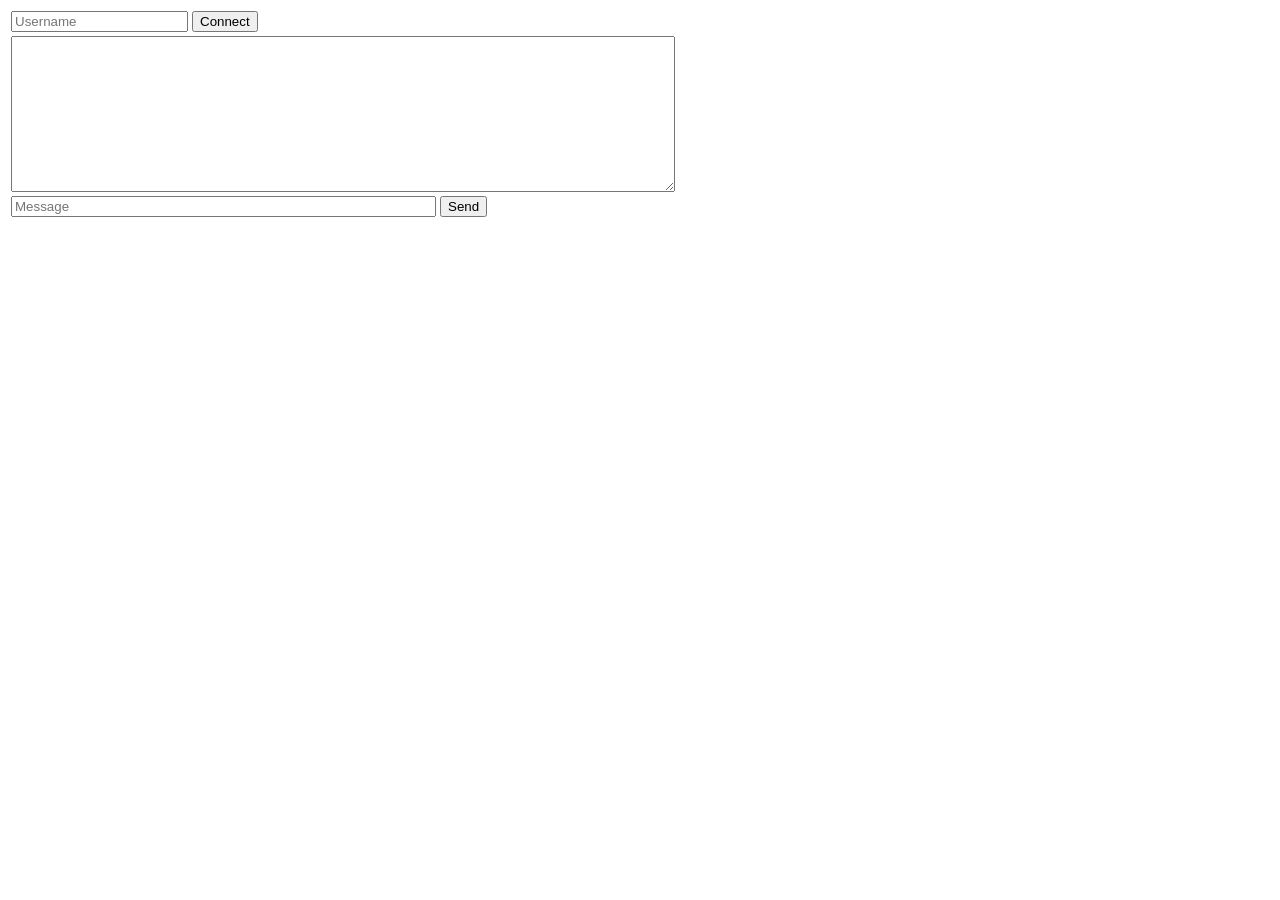
==== web/index.html @ 6ba304b8 "Initial commit" ====
<html>
<head>
    <title>Chasssst</title>
</head>
<body>

<table>
    <tr>
        <td colspan="2">
            <input type="text" id="username" placeholder="Username"/>
            <button type="button" onclick="connect()">Connect</button>
        </td>
    </tr>
    <tr>
        <td>
            <textarea readonly="true" rows="10" cols="80" id="log"></textarea>
        </td>
    </tr>
    <tr>
        <td>
            <input type="text" size="51" id="msg" placeholder="Message"/>
            <button type="button" onclick="send()" >Send</button>
        </td>
    </tr>
</table>
</body>

<script src="websocket.js"></script>
</html>
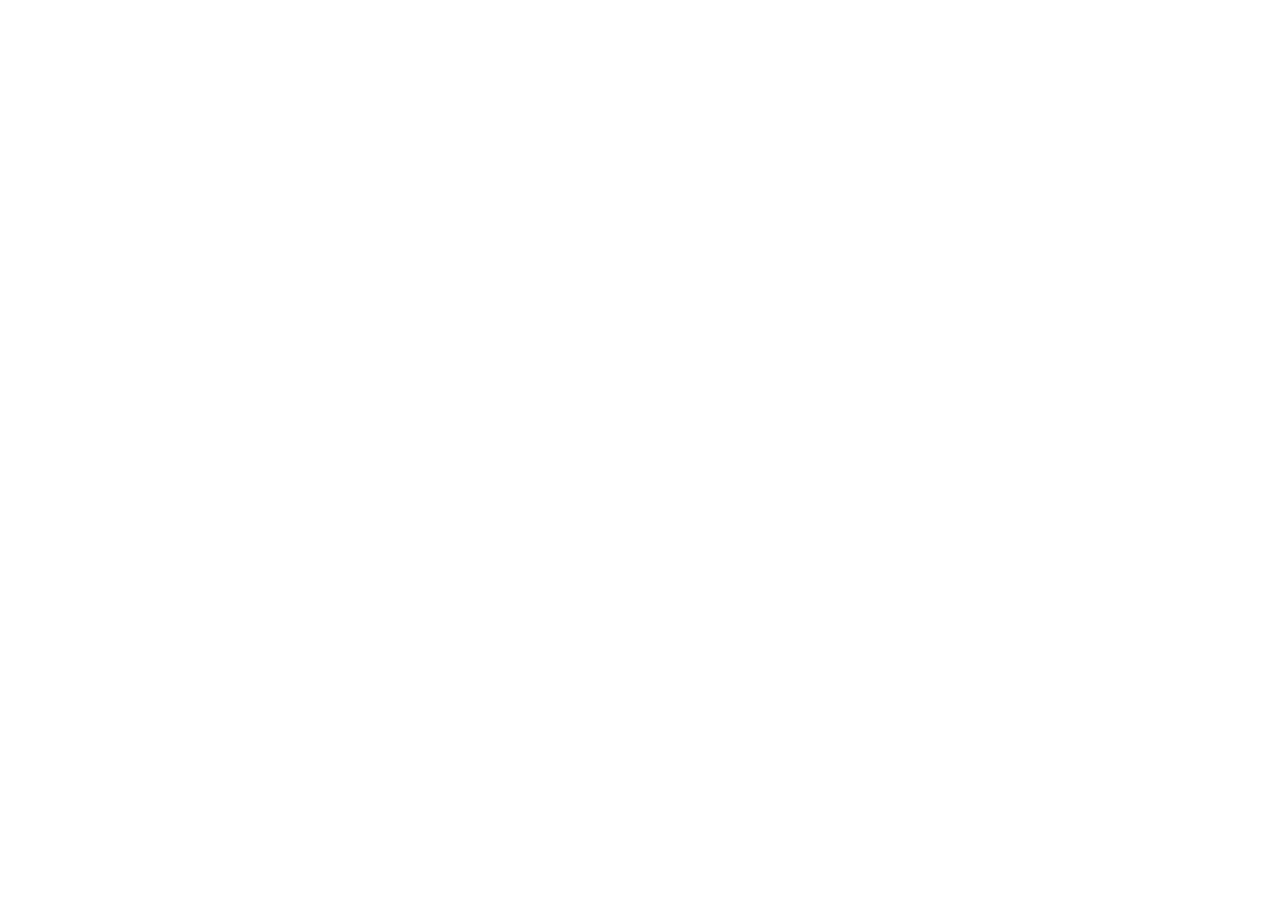
==== commit b07d9419: "a" ====
--- a/web/index.html
+++ b/web/index.html
@@ -1,29 +1 @@
-<html>
-<head>
-    <title>Chasssst</title>
-</head>
-<body>
-
-<table>
-    <tr>
-        <td colspan="2">
-            <input type="text" id="username" placeholder="Username"/>
-            <button type="button" onclick="connect()">Connect</button>
-        </td>
-    </tr>
-    <tr>
-        <td>
-            <textarea readonly="true" rows="10" cols="80" id="log"></textarea>
-        </td>
-    </tr>
-    <tr>
-        <td>
-            <input type="text" size="51" id="msg" placeholder="Message"/>
-            <button type="button" onclick="send()" >Send</button>
-        </td>
-    </tr>
-</table>
-</body>
-
-<script src="websocket.js"></script>
-</html>+<!doctype html><html lang="en"><head><meta charset="utf-8"/><link rel="icon" href="/favicon.ico"/><meta name="viewport" content="width=device-width,initial-scale=1"/><meta name="theme-color" content="#000000"/><meta name="description" content="Web site created using create-react-app"/><link rel="apple-touch-icon" href="/logo192.png"/><link rel="manifest" href="/manifest.json"/><title>React ResultView</title><link href="/static/css/2.d99441ba.chunk.css" rel="stylesheet"><link href="/static/css/main.074ee31f.chunk.css" rel="stylesheet"></head><body><noscript>You need to enable JavaScript to run this app.</noscript><div id="root"></div><script>!function(e){function t(t){for(var n,a,l=t[0],f=t[1],i=t[2],c=0,s=[];c<l.length;c++)a=l[c],Object.prototype.hasOwnProperty.call(o,a)&&o[a]&&s.push(o[a][0]),o[a]=0;for(n in f)Object.prototype.hasOwnProperty.call(f,n)&&(e[n]=f[n]);for(p&&p(t);s.length;)s.shift()();return u.push.apply(u,i||[]),r()}function r(){for(var e,t=0;t<u.length;t++){for(var r=u[t],n=!0,l=1;l<r.length;l++){var f=r[l];0!==o[f]&&(n=!1)}n&&(u.splice(t--,1),e=a(a.s=r[0]))}return e}var n={},o={1:0},u=[];function a(t){if(n[t])return n[t].exports;var r=n[t]={i:t,l:!1,exports:{}};return e[t].call(r.exports,r,r.exports,a),r.l=!0,r.exports}a.m=e,a.c=n,a.d=function(e,t,r){a.o(e,t)||Object.defineProperty(e,t,{enumerable:!0,get:r})},a.r=function(e){"undefined"!=typeof Symbol&&Symbol.toStringTag&&Object.defineProperty(e,Symbol.toStringTag,{value:"Module"}),Object.defineProperty(e,"__esModule",{value:!0})},a.t=function(e,t){if(1&t&&(e=a(e)),8&t)return e;if(4&t&&"object"==typeof e&&e&&e.__esModule)return e;var r=Object.create(null);if(a.r(r),Object.defineProperty(r,"default",{enumerable:!0,value:e}),2&t&&"string"!=typeof e)for(var n in e)a.d(r,n,function(t){return e[t]}.bind(null,n));return r},a.n=function(e){var t=e&&e.__esModule?function(){return e.default}:function(){return e};return a.d(t,"a",t),t},a.o=function(e,t){return Object.prototype.hasOwnProperty.call(e,t)},a.p="/";var l=this["webpackJsonpots-management"]=this["webpackJsonpots-management"]||[],f=l.push.bind(l);l.push=t,l=l.slice();for(var i=0;i<l.length;i++)t(l[i]);var p=f;r()}([])</script><script src="/static/js/2.2852adc1.chunk.js"></script><script src="/static/js/main.00415119.chunk.js"></script></body></html>
